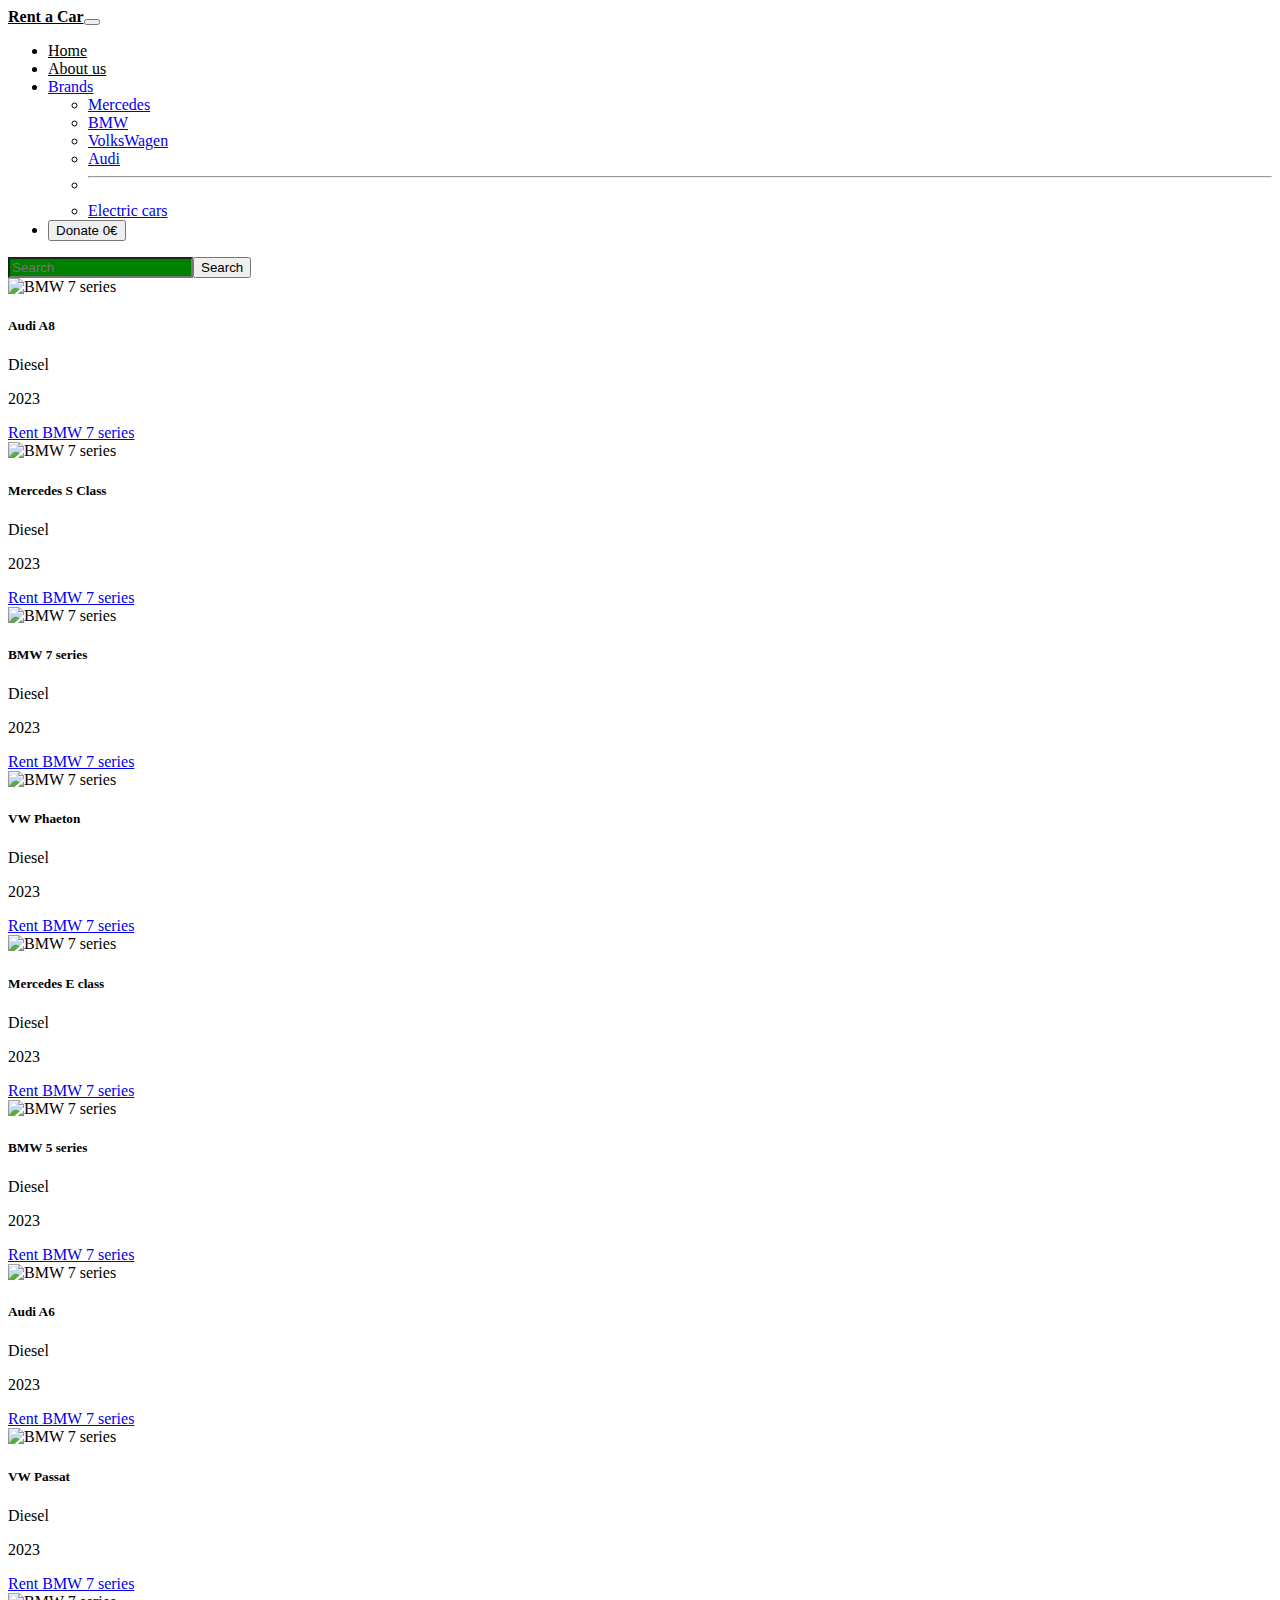
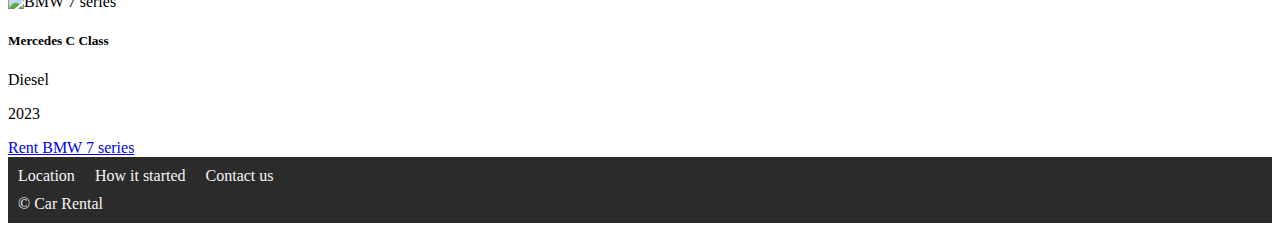
==== car-rental-project/index.html @ 7e9d2c06 "first commit" ====
<!DOCTYPE html>
<html lang="en" data-critters-container>
  <head>
    <meta charset="utf-8" />
    <title>CarRentalProject</title>
    <base href="/car-rental-project/" />
    <meta name="viewport" content="width=device-width, initial-scale=1" />
    <link rel="icon" type="image/x-icon" href="favicon.ico" />
    <link
      href="https://cdn.jsdelivr.net/npm/bootstrap@5.3.2/dist/css/bootstrap.min.css"
      rel="stylesheet"
      integrity="sha384-T3c6CoIi6uLrA9TneNEoa7RxnatzjcDSCmG1MXxSR1GAsXEV/Dwwykc2MPK8M2HN"
      crossorigin="anonymous"
    />
    <link rel="stylesheet" href="styles.ef46db3751d8e999.css" />
  </head>
  <body>
    <app-root></app-root>
    <script
      src="https://cdn.jsdelivr.net/npm/bootstrap@5.3.2/dist/js/bootstrap.bundle.min.js"
      integrity="sha384-C6RzsynM9kWDrMNeT87bh95OGNyZPhcTNXj1NW7RuBCsyN/o0jlpcV8Qyq46cDfL"
      crossorigin="anonymous"
    ></script>
    <script src="runtime.8f2cea97feee35a2.js" type="module"></script>
    <script src="polyfills.ebee2d116c24fcf3.js" type="module"></script>
    <script src="main.93e2d964883ed297.js" type="module"></script>
  </body>
</html>
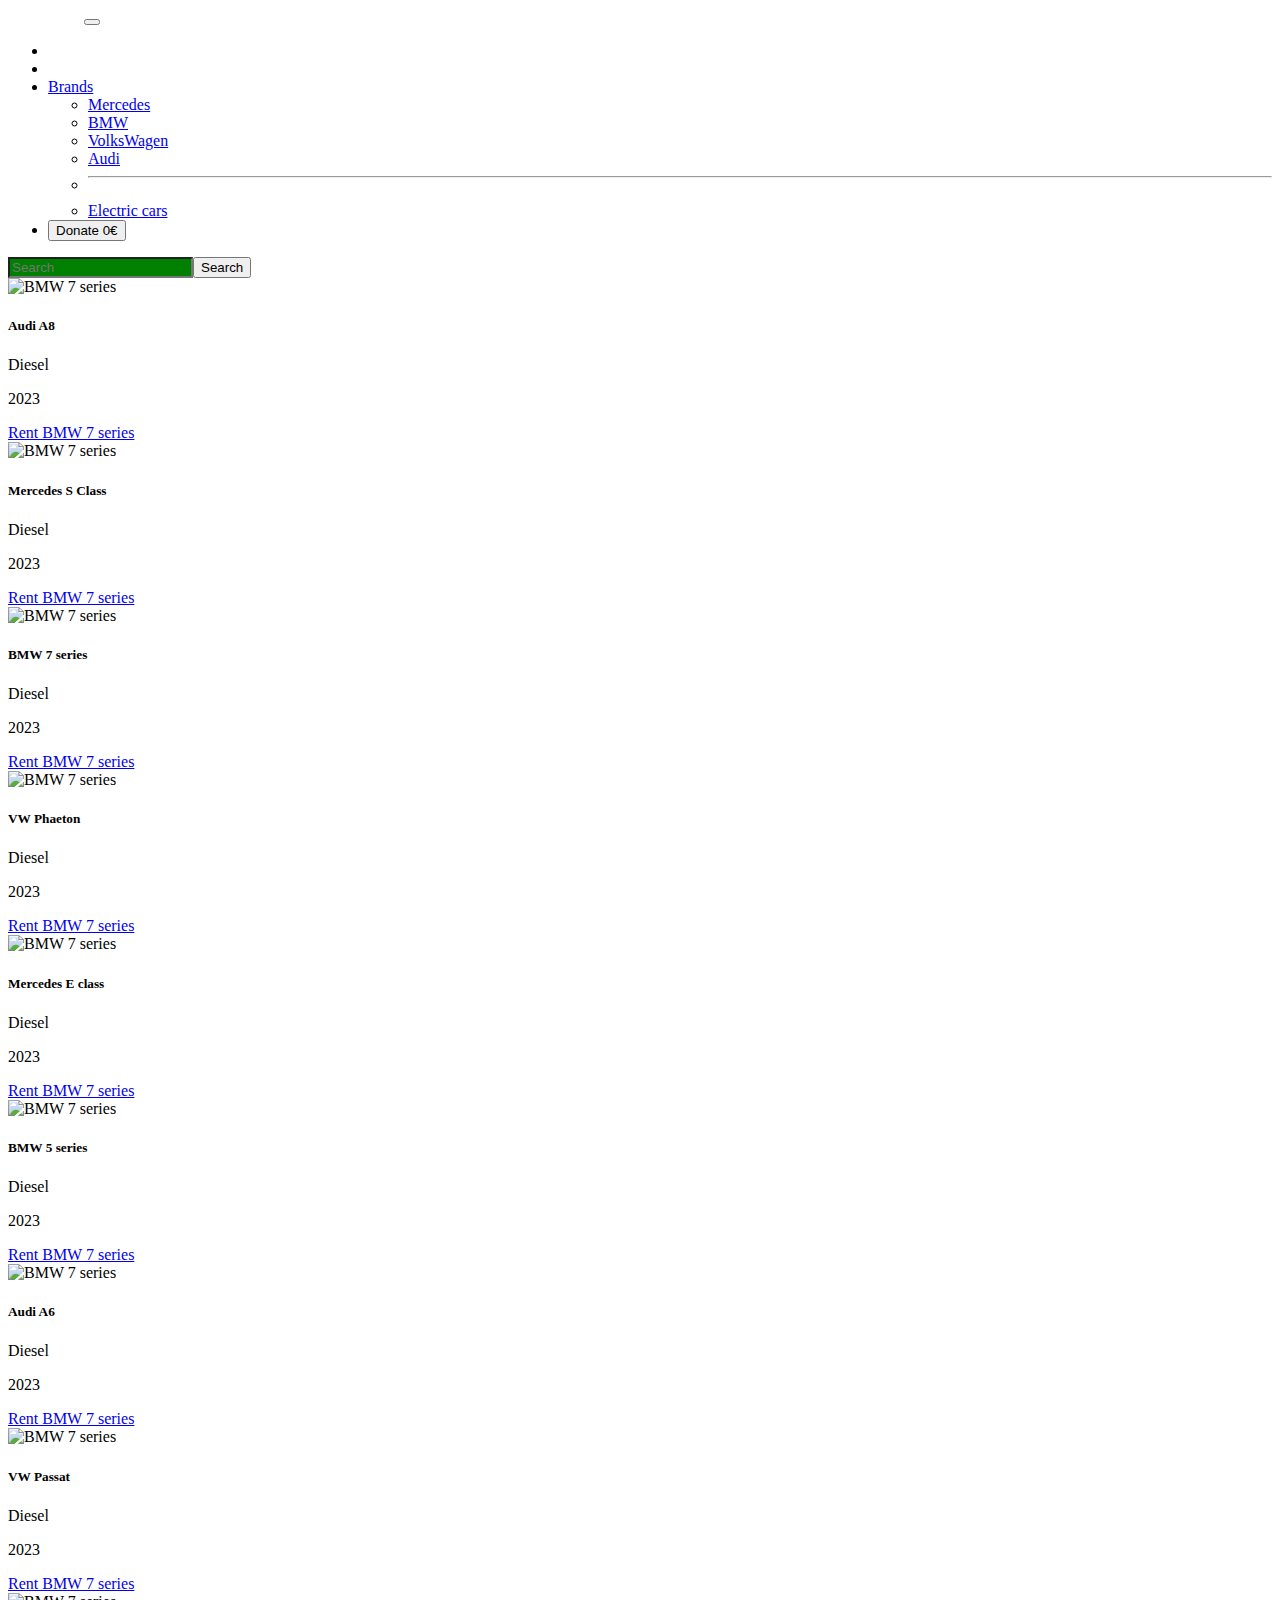
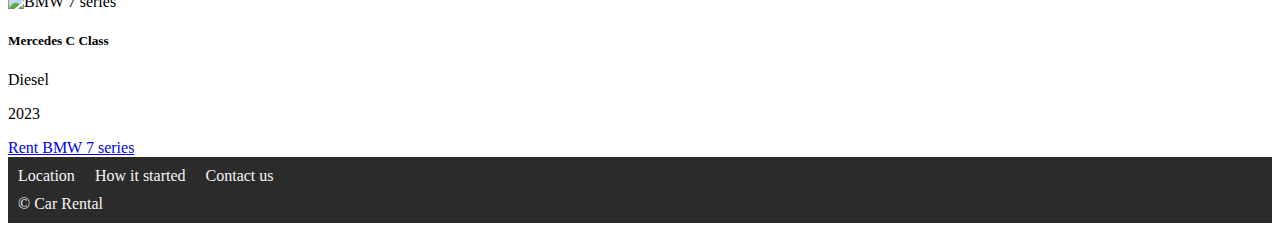
==== commit d91c00ab: "add git link and did some editing" ====
--- a/car-rental-project/index.html
+++ b/car-rental-project/index.html
@@ -23,6 +23,6 @@
     ></script>
     <script src="runtime.8f2cea97feee35a2.js" type="module"></script>
     <script src="polyfills.ebee2d116c24fcf3.js" type="module"></script>
-    <script src="main.93e2d964883ed297.js" type="module"></script>
+    <script src="main.2bdffbea6bd6a1a4.js" type="module"></script>
   </body>
 </html>
